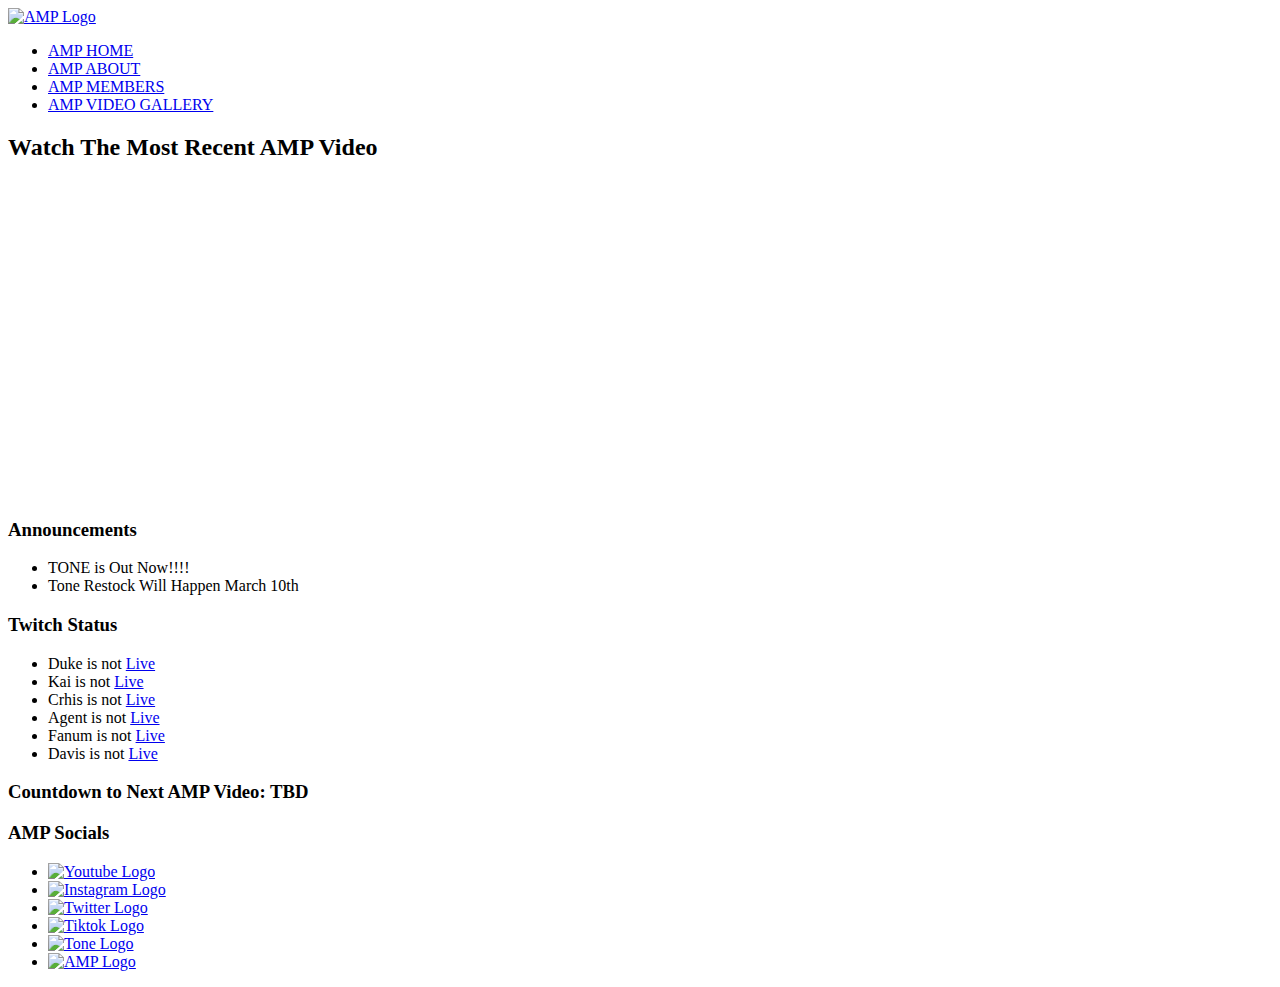
==== html/index.html @ f8a332e7 "Index is completed.  All content is on there. Formatting code will happen tomorrow." ====
<!DOCTYPE html>
<html lang="en">
<head>
    <meta charset="UTF-8">
    <meta name="viewport" content="width=device-width, initial-scale=1.0">
    <title>AMP Home</title>
</head>
<body>
    <a href="./index.html"><img src="../imgaes/ampGif.gif" alt="AMP Logo" width="30" height="30"></a>
    <ul>
       <li><a href="../html/index.html">AMP HOME</a></li>
       <li><a href="../html/pages/ampAbout.html">AMP ABOUT</a></li>
       <li><a href="../html/pages/ampMembers.html">AMP MEMBERS</a></li>
       <li><a href="../html/pages/ampVideoGallery.html">AMP VIDEO GALLERY</a></li>
    </ul>

    <h2>Watch The Most Recent AMP Video</h2>

    <iframe width="560" height="315" src="https://www.youtube.com/embed/Ojq81Rz00Og?si=U1kYjKVukPM3GxxV" title="YouTube video player" frameborder="0" allow="accelerometer; autoplay; clipboard-write; encrypted-media; gyroscope; picture-in-picture; web-share" referrerpolicy="strict-origin-when-cross-origin" allowfullscreen></iframe>

    <h3>Announcements</h3>
    <ul>
        <li>TONE is Out Now!!!!</li>
        <li>Tone Restock Will Happen March 10th</li>
    </ul>

    <h3>Twitch Status</h3>
    <ul>
        <li>Duke is not <a href="https://www.twitch.tv/duke">Live</a></li>
        <li>Kai is not <a href="https://www.twitch.tv/kaicenat">Live</a></li>
        <li>Crhis is not <a href="https://www.twitch.tv/chrisnxtdoor">Live</a></li>
        <li>Agent is not <a href="https://twitch.tv/agent00"> Live</a></li>
        <li>Fanum is not <a href="https://www.twitch.tv/agent00">Live</a></li>
        <li>Davis is not <a href="https://www.twitch.tv/davis">Live</a></li>
    </ul>
   
    <h3>Countdown to Next AMP Video: TBD</h3>

    <h3>AMP Socials</h3>

    <ul>
        <li><a href="https://www.youtube.com/@AMPEXCLUSIVE"><img src="..//images/youtubeLogo.svg" width="35" height="35" alt="Youtube Logo"></a></li>
        <li><a href="https://www.instagram.com/ampexclusive/"><img src="..//images/instagram-1-svgrepo-com.svg" height="35" width="35" alt="Instagram Logo"></a></li>
        <li><a href="https://x.com/AMPexclusive"><img src="..//images/twitter-svgrepo-com.svg" width="35" height="35" alt="Twitter Logo"></a></li>
        <li><a href="https://www.tiktok.com/@ampexclusive6"><img src="..//images/tiktok-logo-logo-svgrepo-com.svg" width="35" height="35" alt="Tiktok Logo"></a></li>
        <li><a href="https://tone.shop/"><img src="..//images/toneLogo.png" height="35" width="35" alt="Tone Logo"></a></li>
        <li><a href="https://amp.shop/?srsltid=AfmBOooL_I4fxnrD873vIpm4juyU7GcVvSacJzszHo7vcpJd3XmJgWRy"><img src="..//images/ampLogo 8.54.43 PM.png" height="35" width="35" alt="AMP Logo"></a></li>
    </ul>



</body>
</html>
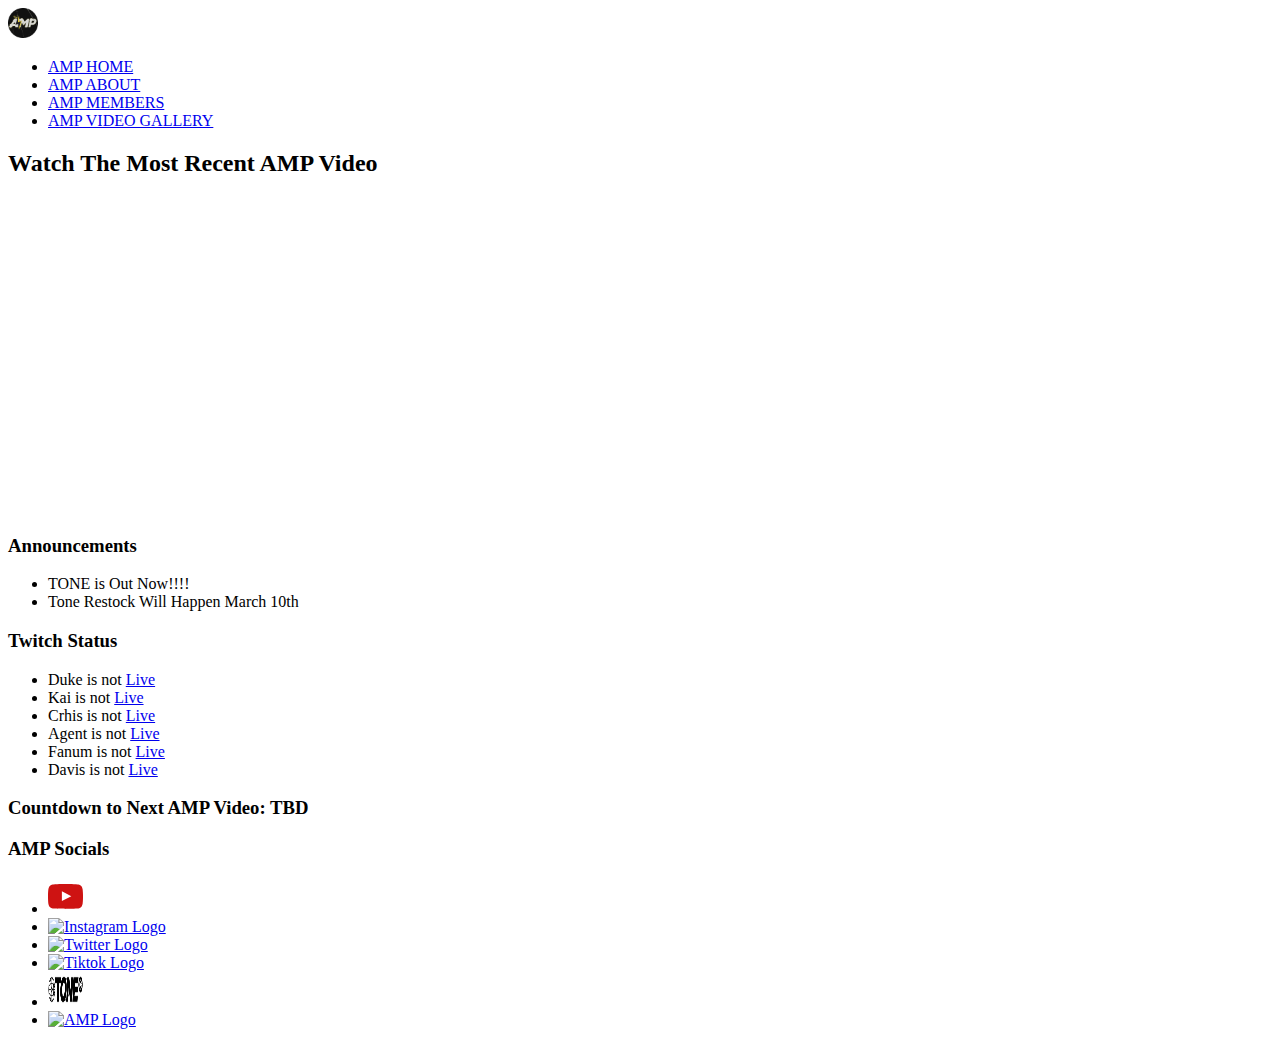
==== commit 9e6b0282: "Content for the homapge is complete.  Will begin styling." ====
--- a/html/index.html
+++ b/html/index.html
@@ -3,10 +3,10 @@
 <head>
     <meta charset="UTF-8">
     <meta name="viewport" content="width=device-width, initial-scale=1.0">
-    <title>AMP Home</title>
+    <title>AMP HOME</title>
 </head>
 <body>
-    <a href="./index.html"><img src="../imgaes/ampGif.gif" alt="AMP Logo" width="30" height="30"></a>
+    <a href="./index.html"><img src="..//images/ampGif.gif" alt="AMP Logo" width="30" height="30"></a>
     <ul>
        <li><a href="../html/index.html">AMP HOME</a></li>
        <li><a href="../html/pages/ampAbout.html">AMP ABOUT</a></li>
@@ -15,10 +15,7 @@
     </ul>
 
     <h2>Watch The Most Recent AMP Video</h2>
-
-    <iframe width="560" height="315" src="https://www.youtube.com/embed/Ojq81Rz00Og?si=U1kYjKVukPM3GxxV" title="YouTube video player" frameborder="0" allow="accelerometer; autoplay; clipboard-write; encrypted-media; gyroscope; picture-in-picture; web-share" referrerpolicy="strict-origin-when-cross-origin" allowfullscreen></iframe>
-
-    <h3>Announcements</h3>
+    <iframe width="560" height="315" src="https://www.youtube.com/embed/U0CMew4r7ro?si=u57orKieullla55S" title="YouTube video player" frameborder="0" allow="accelerometer; autoplay; clipboard-write; encrypted-media; gyroscope; picture-in-picture; web-share" referrerpolicy="strict-origin-when-cross-origin" allowfullscreen></iframe>    <h3>Announcements</h3>
     <ul>
         <li>TONE is Out Now!!!!</li>
         <li>Tone Restock Will Happen March 10th</li>
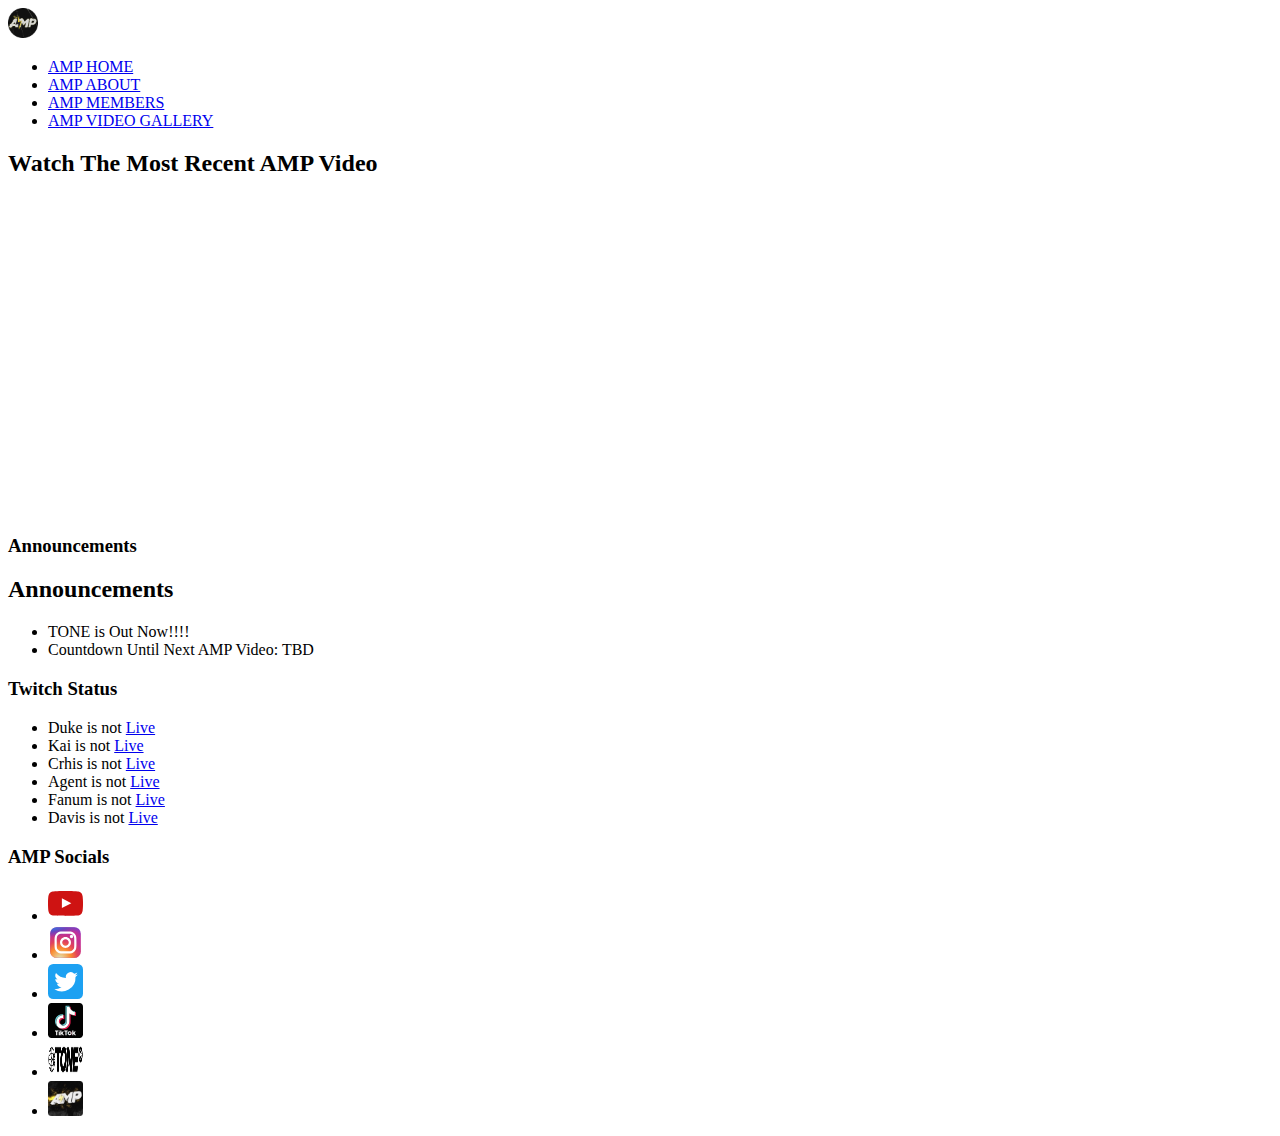
==== commit e3b2af19: "Added comments for each section. Took the countdown and added it to the announcements." ====
--- a/html/index.html
+++ b/html/index.html
@@ -6,6 +6,7 @@
     <title>AMP HOME</title>
 </head>
 <body>
+    <!-- navbar (from lines 10 - 16) -->
     <a href="./index.html"><img src="..//images/ampGif.gif" alt="AMP Logo" width="30" height="30"></a>
     <ul>
        <li><a href="../html/index.html">AMP HOME</a></li>
@@ -14,13 +15,18 @@
        <li><a href="../html/pages/ampVideoGallery.html">AMP VIDEO GALLERY</a></li>
     </ul>
 
+    <!-- side content for users to watch the recent video (lines 19-20) -->
     <h2>Watch The Most Recent AMP Video</h2>
     <iframe width="560" height="315" src="https://www.youtube.com/embed/U0CMew4r7ro?si=u57orKieullla55S" title="YouTube video player" frameborder="0" allow="accelerometer; autoplay; clipboard-write; encrypted-media; gyroscope; picture-in-picture; web-share" referrerpolicy="strict-origin-when-cross-origin" allowfullscreen></iframe>    <h3>Announcements</h3>
+    
+    <!-- side Content as well for announcements (lines 22-26) -->
+    <h2>Announcements</h2>
     <ul>
         <li>TONE is Out Now!!!!</li>
-        <li>Tone Restock Will Happen March 10th</li>
+        <li>Countdown Until Next AMP Video: TBD </li>
     </ul>
 
+    <!-- first footer for twitch status (should be six small coloumns) and countdown (lines 20-38) -->
     <h3>Twitch Status</h3>
     <ul>
         <li>Duke is not <a href="https://www.twitch.tv/duke">Live</a></li>
@@ -30,18 +36,16 @@
         <li>Fanum is not <a href="https://www.twitch.tv/agent00">Live</a></li>
         <li>Davis is not <a href="https://www.twitch.tv/davis">Live</a></li>
     </ul>
-   
-    <h3>Countdown to Next AMP Video: TBD</h3>
 
+    <!-- Sceond footer for AMP Socials  -->
     <h3>AMP Socials</h3>
-
     <ul>
         <li><a href="https://www.youtube.com/@AMPEXCLUSIVE"><img src="..//images/youtubeLogo.svg" width="35" height="35" alt="Youtube Logo"></a></li>
-        <li><a href="https://www.instagram.com/ampexclusive/"><img src="..//images/instagram-1-svgrepo-com.svg" height="35" width="35" alt="Instagram Logo"></a></li>
-        <li><a href="https://x.com/AMPexclusive"><img src="..//images/twitter-svgrepo-com.svg" width="35" height="35" alt="Twitter Logo"></a></li>
-        <li><a href="https://www.tiktok.com/@ampexclusive6"><img src="..//images/tiktok-logo-logo-svgrepo-com.svg" width="35" height="35" alt="Tiktok Logo"></a></li>
+        <li><a href="https://www.instagram.com/ampexclusive/"><img src="..//images/instagramLogo.svg" height="35" width="35" alt="Instagram Logo"></a></li>
+        <li><a href="https://x.com/AMPexclusive"><img src="..//images/twitterLogo.svg" width="35" height="35" alt="Twitter Logo"></a></li>
+        <li><a href="https://www.tiktok.com/@ampexclusive6"><img src="..//images/tikTokLogo.svg" width="35" height="35" alt="Tiktok Logo"></a></li>
         <li><a href="https://tone.shop/"><img src="..//images/toneLogo.png" height="35" width="35" alt="Tone Logo"></a></li>
-        <li><a href="https://amp.shop/?srsltid=AfmBOooL_I4fxnrD873vIpm4juyU7GcVvSacJzszHo7vcpJd3XmJgWRy"><img src="..//images/ampLogo 8.54.43 PM.png" height="35" width="35" alt="AMP Logo"></a></li>
+        <li><a href="https://amp.shop/?srsltid=AfmBOooL_I4fxnrD873vIpm4juyU7GcVvSacJzszHo7vcpJd3XmJgWRy"><img src="..//images/ampLogo.png" height="35" width="35" alt="AMP Logo"></a></li>
     </ul>
 
 
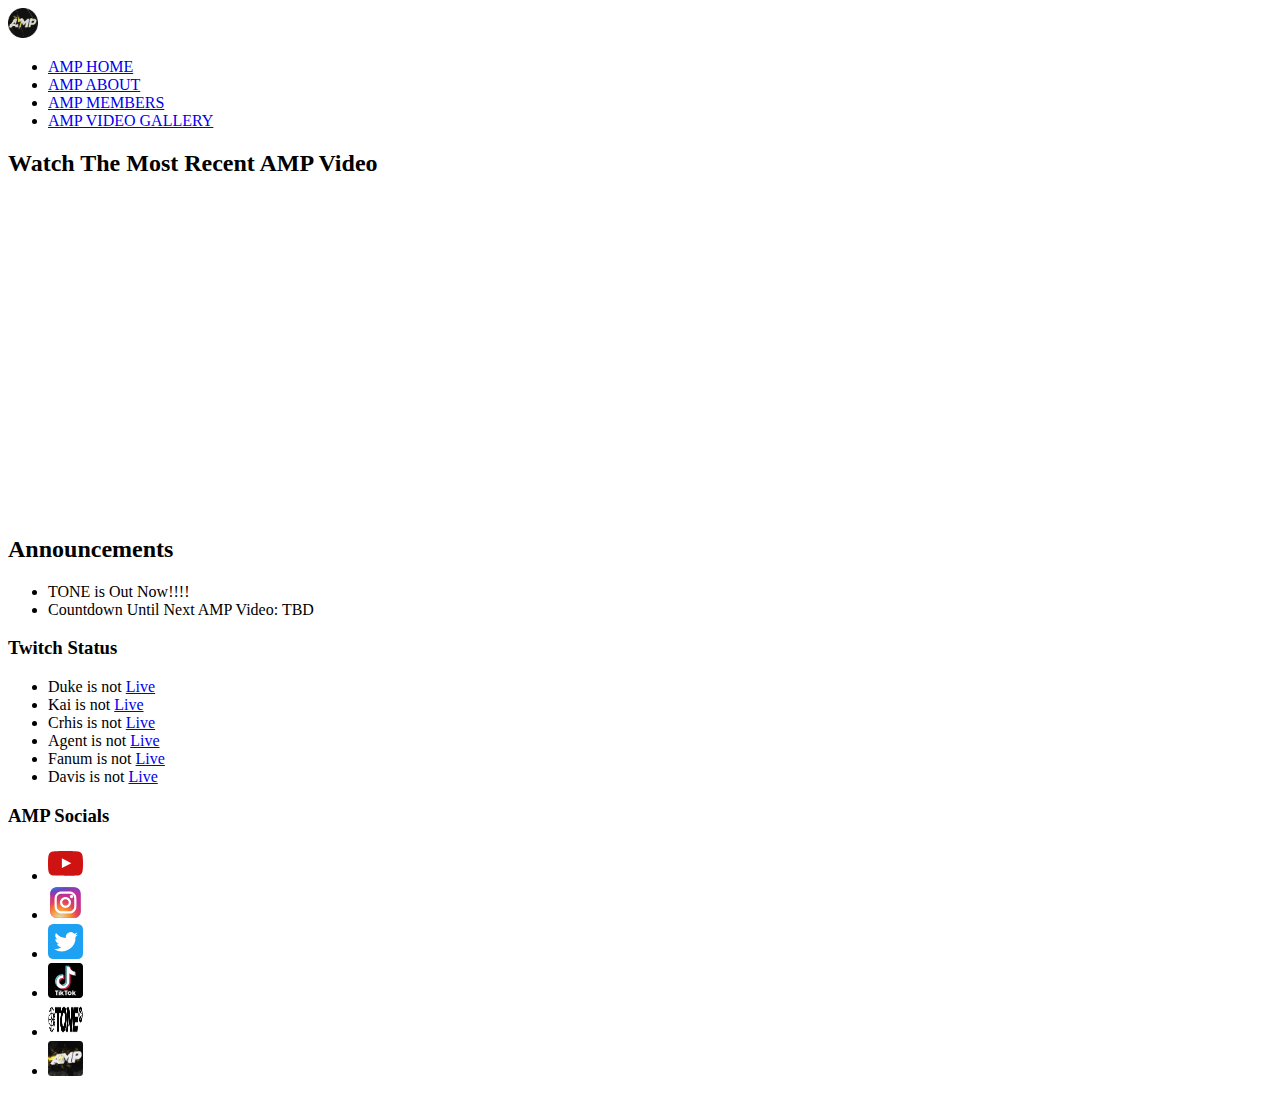
==== commit d2effea2: "Reformatted code just to make it more readable" ====
--- a/html/index.html
+++ b/html/index.html
@@ -1,54 +1,113 @@
 <!DOCTYPE html>
 <html lang="en">
-<head>
-    <meta charset="UTF-8">
-    <meta name="viewport" content="width=device-width, initial-scale=1.0">
+  <head>
+    <meta charset="UTF-8" />
+    <meta name="viewport" content="width=device-width, initial-scale=1.0" />
     <title>AMP HOME</title>
-</head>
-<body>
+  </head>
+  <body>
     <!-- navbar (from lines 10 - 16) -->
-    <a href="./index.html"><img src="..//images/ampGif.gif" alt="AMP Logo" width="30" height="30"></a>
+    <a href="./index.html"
+      ><img src="..//images/ampGif.gif" alt="AMP Logo" width="30" height="30"
+    /></a>
     <ul>
-       <li><a href="../html/index.html">AMP HOME</a></li>
-       <li><a href="../html/pages/ampAbout.html">AMP ABOUT</a></li>
-       <li><a href="../html/pages/ampMembers.html">AMP MEMBERS</a></li>
-       <li><a href="../html/pages/ampVideoGallery.html">AMP VIDEO GALLERY</a></li>
+      <li><a href="../html/index.html">AMP HOME</a></li>
+      <li><a href="../html/pages/ampAbout.html">AMP ABOUT</a></li>
+      <li><a href="../html/pages/ampMembers.html">AMP MEMBERS</a></li>
+      <li>
+        <a href="../html/pages/ampVideoGallery.html">AMP VIDEO GALLERY</a>
+      </li>
     </ul>
 
     <!-- side content for users to watch the recent video (lines 19-20) -->
     <h2>Watch The Most Recent AMP Video</h2>
-    <iframe width="560" height="315" src="https://www.youtube.com/embed/U0CMew4r7ro?si=u57orKieullla55S" title="YouTube video player" frameborder="0" allow="accelerometer; autoplay; clipboard-write; encrypted-media; gyroscope; picture-in-picture; web-share" referrerpolicy="strict-origin-when-cross-origin" allowfullscreen></iframe>    <h3>Announcements</h3>
-    
+    <iframe
+      width="560"
+      height="315"
+      src="https://www.youtube.com/embed/BblU85uT_5s?si=HZJhqw5_mpoKiQqZ"
+      title="YouTube video player"
+      frameborder="0"
+      allow="accelerometer; autoplay; clipboard-write; encrypted-media; gyroscope; picture-in-picture; web-share"
+      referrerpolicy="strict-origin-when-cross-origin"
+      allowfullscreen
+    ></iframe>
+
     <!-- side Content as well for announcements (lines 22-26) -->
     <h2>Announcements</h2>
     <ul>
-        <li>TONE is Out Now!!!!</li>
-        <li>Countdown Until Next AMP Video: TBD </li>
+      <li>TONE is Out Now!!!!</li>
+      <li>Countdown Until Next AMP Video: TBD</li>
     </ul>
 
     <!-- first footer for twitch status (should be six small coloumns) and countdown (lines 20-38) -->
     <h3>Twitch Status</h3>
     <ul>
-        <li>Duke is not <a href="https://www.twitch.tv/duke">Live</a></li>
-        <li>Kai is not <a href="https://www.twitch.tv/kaicenat">Live</a></li>
-        <li>Crhis is not <a href="https://www.twitch.tv/chrisnxtdoor">Live</a></li>
-        <li>Agent is not <a href="https://twitch.tv/agent00"> Live</a></li>
-        <li>Fanum is not <a href="https://www.twitch.tv/agent00">Live</a></li>
-        <li>Davis is not <a href="https://www.twitch.tv/davis">Live</a></li>
+      <li>Duke is not <a href="https://www.twitch.tv/duke">Live</a></li>
+      <li>Kai is not <a href="https://www.twitch.tv/kaicenat">Live</a></li>
+      <li>Crhis is not <a href="https://www.twitch.tv/chrisnxtdoor">Live</a></li>
+      <li>Agent is not <a href="https://twitch.tv/agent00"> Live</a></li>
+      <li>Fanum is not <a href="https://www.twitch.tv/agent00">Live</a></li>
+      <li>Davis is not <a href="https://www.twitch.tv/davis">Live</a></li>
     </ul>
 
-    <!-- Sceond footer for AMP Socials  -->
+    <!-- Sceond footer for AMP Socials-->
     <h3>AMP Socials</h3>
     <ul>
-        <li><a href="https://www.youtube.com/@AMPEXCLUSIVE"><img src="..//images/youtubeLogo.svg" width="35" height="35" alt="Youtube Logo"></a></li>
-        <li><a href="https://www.instagram.com/ampexclusive/"><img src="..//images/instagramLogo.svg" height="35" width="35" alt="Instagram Logo"></a></li>
-        <li><a href="https://x.com/AMPexclusive"><img src="..//images/twitterLogo.svg" width="35" height="35" alt="Twitter Logo"></a></li>
-        <li><a href="https://www.tiktok.com/@ampexclusive6"><img src="..//images/tikTokLogo.svg" width="35" height="35" alt="Tiktok Logo"></a></li>
-        <li><a href="https://tone.shop/"><img src="..//images/toneLogo.png" height="35" width="35" alt="Tone Logo"></a></li>
-        <li><a href="https://amp.shop/?srsltid=AfmBOooL_I4fxnrD873vIpm4juyU7GcVvSacJzszHo7vcpJd3XmJgWRy"><img src="..//images/ampLogo.png" height="35" width="35" alt="AMP Logo"></a></li>
+      <li>
+        <a href="https://www.youtube.com/@AMPEXCLUSIVE"
+          ><img
+            src="..//images/youtubeLogo.svg"
+            width="35"
+            height="35"
+            alt="Youtube Logo"
+        /></a>
+      </li>
+      <li>
+        <a href="https://www.instagram.com/ampexclusive/"
+          ><img
+            src="..//images/instagramLogo.svg"
+            height="35"
+            width="35"
+            alt="Instagram Logo"
+        /></a>
+      </li>
+      <li>
+        <a href="https://x.com/AMPexclusive"
+          ><img
+            src="..//images/twitterLogo.svg"
+            width="35"
+            height="35"
+            alt="Twitter Logo"
+        /></a>
+      </li>
+      <li>
+        <a href="https://www.tiktok.com/@ampexclusive6"
+          ><img
+            src="..//images/tikTokLogo.svg"
+            width="35"
+            height="35"
+            alt="Tiktok Logo"
+        /></a>
+      </li>
+      <li>
+        <a href="https://tone.shop/"
+          ><img
+            src="..//images/toneLogo.png"
+            height="35"
+            width="35"
+            alt="Tone Logo"
+        /></a>
+      </li>
+      <li>
+        <a
+          href="https://amp.shop/?srsltid=AfmBOooL_I4fxnrD873vIpm4juyU7GcVvSacJzszHo7vcpJd3XmJgWRy"
+          ><img
+            src="..//images/ampLogo.png"
+            height="35"
+            width="35"
+            alt="AMP Logo"
+        /></a>
+      </li>
     </ul>
-
-
-
-</body>
-</html>+  </body>
+</html>
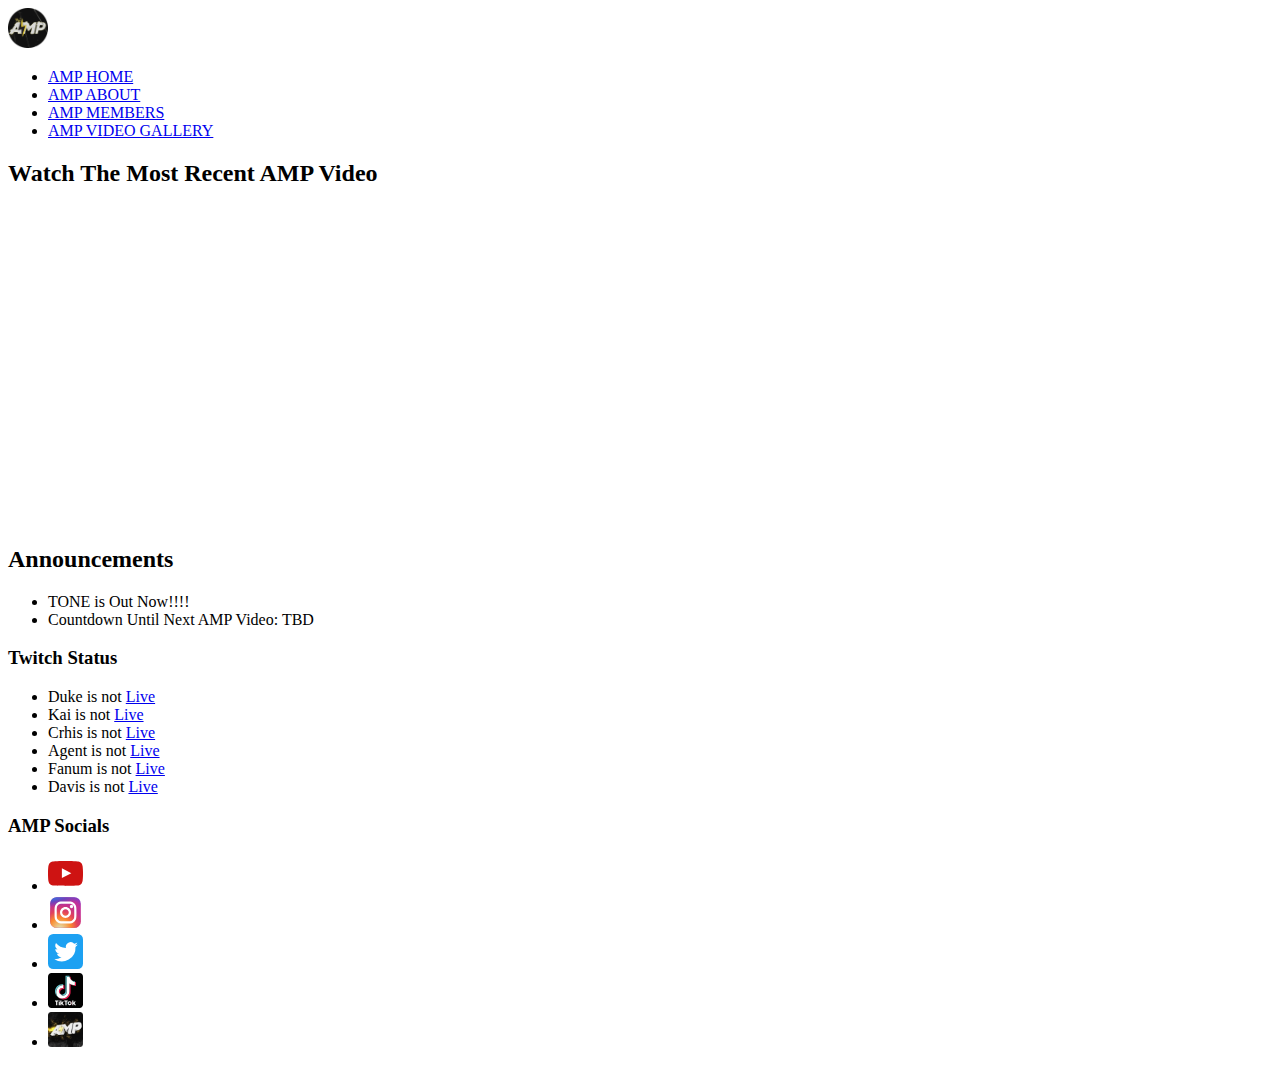
==== commit 9343d124: "Reformatted and refactored the index so that paths of pages and images would work." ====
--- a/html/index.html
+++ b/html/index.html
@@ -7,17 +7,17 @@
   </head>
   <body>
     <!-- navbar (from lines 10 - 16) -->
-    <a href="./index.html"
-      ><img src="..//images/ampGif.gif" alt="AMP Logo" width="30" height="30"
-    /></a>
-    <ul>
-      <li><a href="../html/index.html">AMP HOME</a></li>
-      <li><a href="../html/pages/ampAbout.html">AMP ABOUT</a></li>
-      <li><a href="../html/pages/ampMembers.html">AMP MEMBERS</a></li>
-      <li>
-        <a href="../html/pages/ampVideoGallery.html">AMP VIDEO GALLERY</a>
-      </li>
-    </ul>
+     <header>
+      <a href="./index.html"><img src="../images/ampGif.gif" alt="AMP Logo" width="40" height="40"/></a>
+      <nav>
+        <ul>
+          <li><a href="./index.html">AMP HOME</a></li>
+          <li><a href="./pages/ampAbout.html">AMP ABOUT</a></li>
+          <li><a href="./pages/ampMembers.html">AMP MEMBERS</a></li>
+          <li><a href="./pages/ampVideoGallery.html">AMP VIDEO GALLERY</a></li>
+        </ul>
+      </nav>
+     </header>
 
     <!-- side content for users to watch the recent video (lines 19-20) -->
     <h2>Watch The Most Recent AMP Video</h2>
@@ -90,15 +90,6 @@
         /></a>
       </li>
       <li>
-        <a href="https://tone.shop/"
-          ><img
-            src="..//images/toneLogo.png"
-            height="35"
-            width="35"
-            alt="Tone Logo"
-        /></a>
-      </li>
-      <li>
         <a
           href="https://amp.shop/?srsltid=AfmBOooL_I4fxnrD873vIpm4juyU7GcVvSacJzszHo7vcpJd3XmJgWRy"
           ><img
